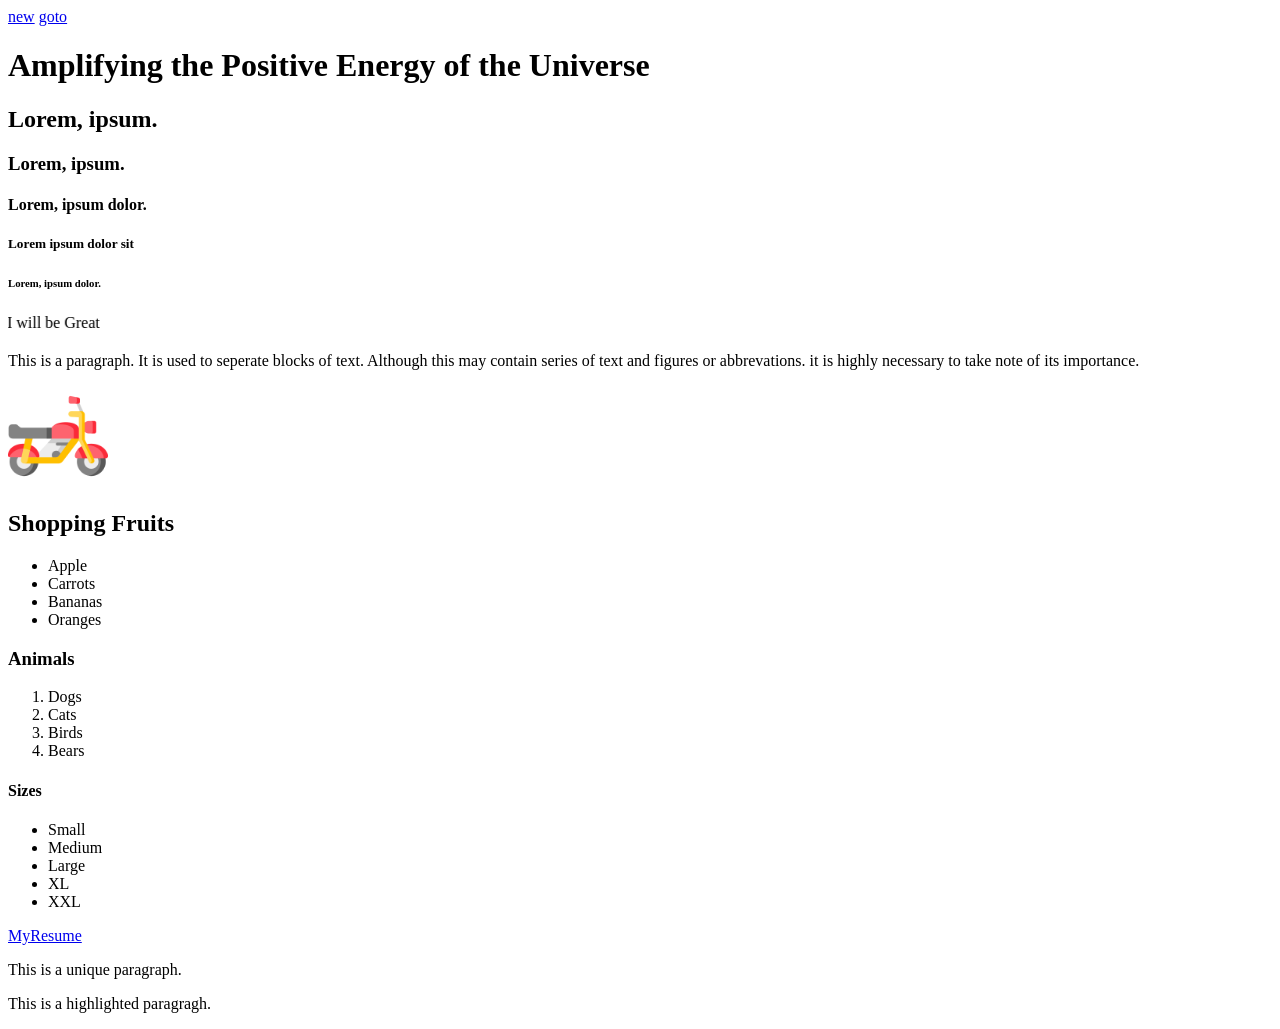
==== Classes/HTML/index.html @ 73988b79 "initial commit" ====
<!DOCTYPE html>
<html lang="en">
    <head>
        <meta charset="UTF-8">
        <meta name="viewport"
        content="width=device-width,initial-scale=1.0">
        <title>Your Page Title Here</title>
    </head>
    <body>
        <a href="./new.html">new</a>
        <a 
        href="https://Google.com" 
        title=""
        target="_blank"
        >goto</a>

    

        <h1>Amplifying the Positive Energy of the Universe</h1>
        <h2>Lorem, ipsum.</h2>
        <h3>Lorem, ipsum.</h3>
        <h4>Lorem, ipsum dolor.</h4>
        <h5>Lorem ipsum dolor sit</h5>
        <h6>Lorem, ipsum dolor.</h6>

        <marquee behavior="" direction="Right">This is a Unique symbol, I will be Great</marquee>

        <p>This is a paragraph. It is used to seperate blocks of text.
            Although this may contain series of text and figures or abbrevations.
            it is highly necessary to take note of its importance.</p>

            <img 
            src="./img/Bike 3.png" alt="bike"
            width="100px"
            height="100px"
            >

            <h2>Shopping Fruits</h2>
            <ul>
                <li>Apple</li>
                <li>Carrots</li>
                <li>Bananas</li>
                <li>Oranges</li>
            </ul>
            <h3>Animals</h3>
            <ol>
                <Li>Dogs</Li>
                <Li>Cats</Li>
                <Li>Birds</Li>
                <Li>Bears</Li>
            </ol>

            <h4>Sizes</h4>
            <ul>
                <li>Small</li>
                <li>Medium</li>
                <li>Large</li>
                <li>XL</li>
                <li>XXL</li>
            </ul>
            
            <a href="./resume.html">MyResume</a>

            <p id="intro"> This is a unique paragraph.</p>
            <p class="highlight">This is a highlighted paragragh.</p>


        
    </body>
</html>
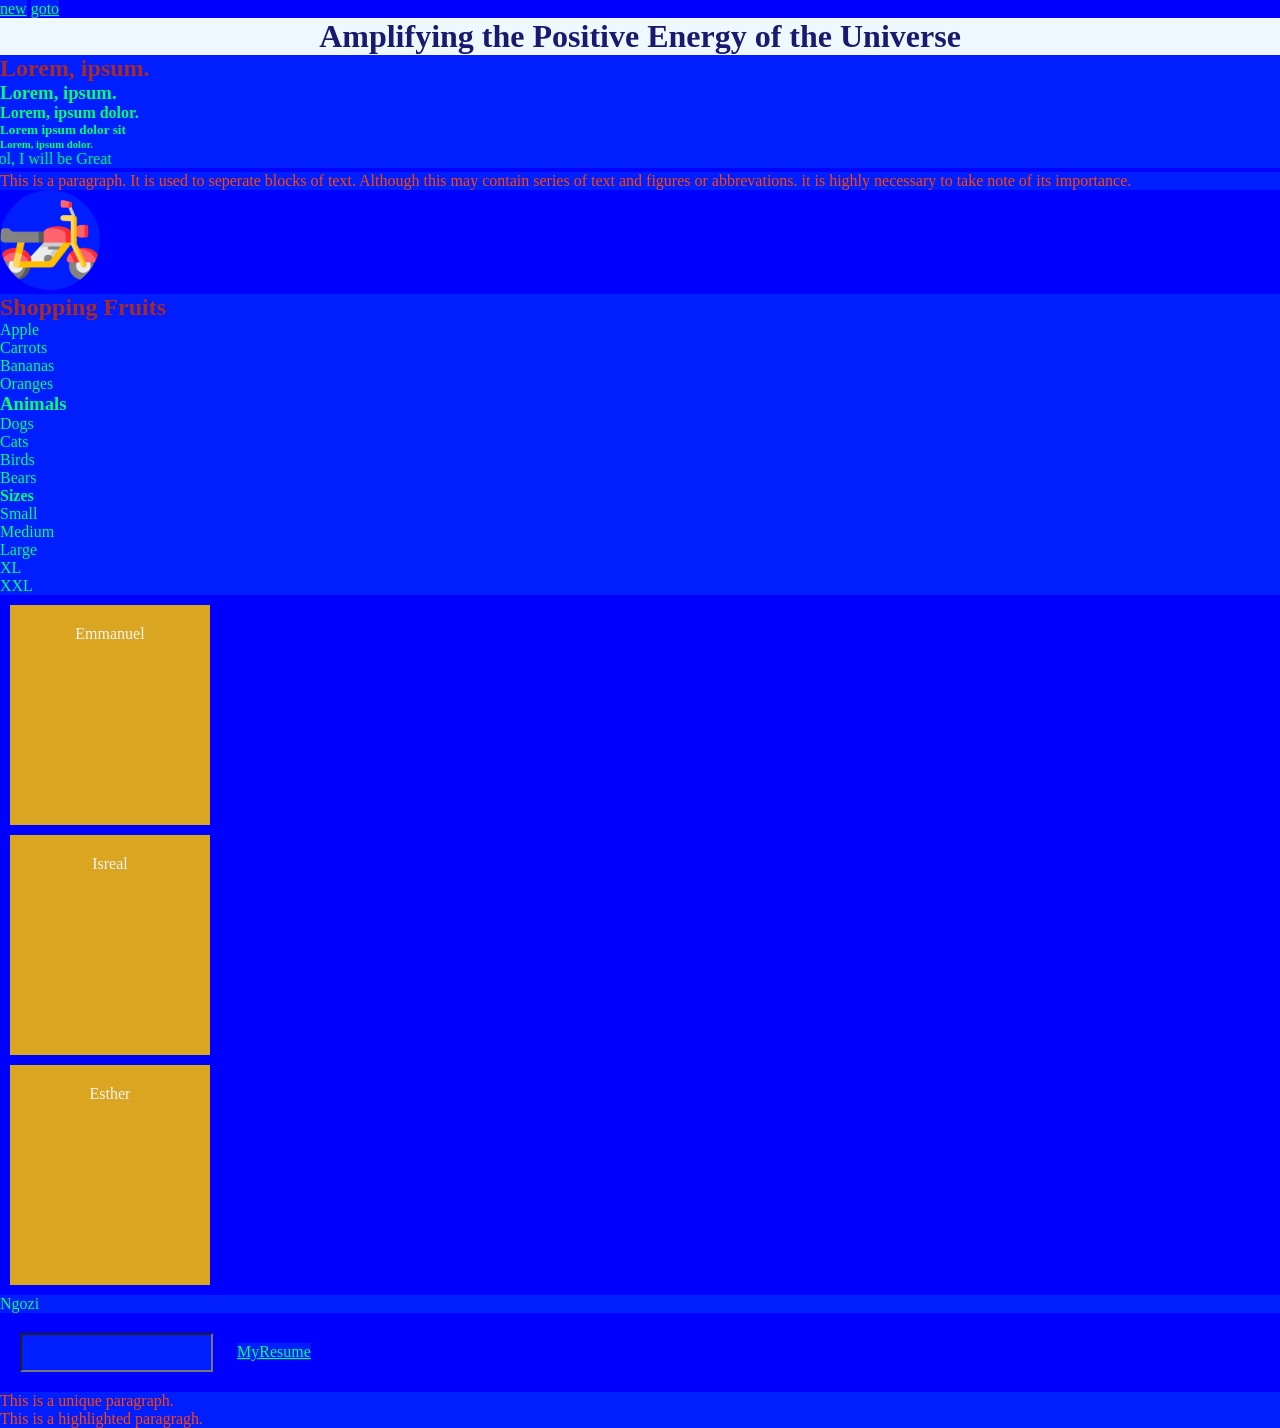
==== commit c4ca00b7: "great" ====
--- a/Classes/HTML/index.html
+++ b/Classes/HTML/index.html
@@ -4,6 +4,7 @@
         <meta charset="UTF-8">
         <meta name="viewport"
         content="width=device-width,initial-scale=1.0">
+        <link href="./index.css" rel="stylesheet"/>
         <title>Your Page Title Here</title>
     </head>
     <body>
@@ -35,8 +36,8 @@
             height="100px"
             >
 
-            <h2>Shopping Fruits</h2>
-            <ul>
+            <h2 type="ul-heading">Shopping Fruits</h2>
+            <ul type="square" class="Fruits lists">
                 <li>Apple</li>
                 <li>Carrots</li>
                 <li>Bananas</li>
@@ -58,14 +59,41 @@
                 <li>XL</li>
                 <li>XXL</li>
             </ul>
+            <div class="name">
+                Emmanuel
+            </div>
+            <div class="name">
+                Isreal
+            </div>
+            <div class="name Esther">
+                Esther
+            </div>
+            <div  id="ngozi">
+                Ngozi
+            </div>
+            <input type="text">
             
             <a href="./resume.html">MyResume</a>
 
             <p id="intro"> This is a unique paragraph.</p>
             <p class="highlight">This is a highlighted paragragh.</p>
 
+<!-- End of list -->
+<style>
+    body{
+        background-color: blue;
+    }
+    h1 {
+        color: midnightblue;
+        background-color: aliceblue;
+        text-align: center;
 
-        
+    }
+    p{
+        color: orangered;
+    }
+</style>   
+
     </body>
 </html>
 
--- a/Classes/HTML/index.css
+++ b/Classes/HTML/index.css
@@ -0,0 +1,59 @@
+
+    body{
+        background-color: blue;
+    }
+    h1 {
+       color: aliceblue;
+        background-color: burlywood;
+        text-align: center;
+
+    }
+    h2{
+        color: brown;
+    }
+    p{
+        color: orangered;
+    }
+.ul-heading {
+    color: magenta;
+}
+.name{
+    height: 200px;
+    width: 200px;
+    background-color: goldenrod;
+    color: whitesmoke;
+    margin: 10px;
+    text-align: center;
+    padding-top: 20px;
+}
+ /* universal selector */
+ *{
+    color: rgb(0, 255, 106);
+    background-color: rgb(0, 30, 255);
+    margin: 0;
+    padding: 0;
+ }
+ /* attribute selector */
+ img[ src="./img/Bike 3.png"] 
+ {
+    border-radius: 50%;
+ }
+
+
+/* Descendant selector */
+div ol li{
+    color: green;
+    background-color: aquamarine;
+}
+
+ul :hover{
+    color: chocolate;
+    background-color: cornflowerblue;
+}
+input {
+    padding: 10px;
+    margin: 20px;
+}
+input:focus {
+    background-color: rgb(196, 242, 255);
+}
